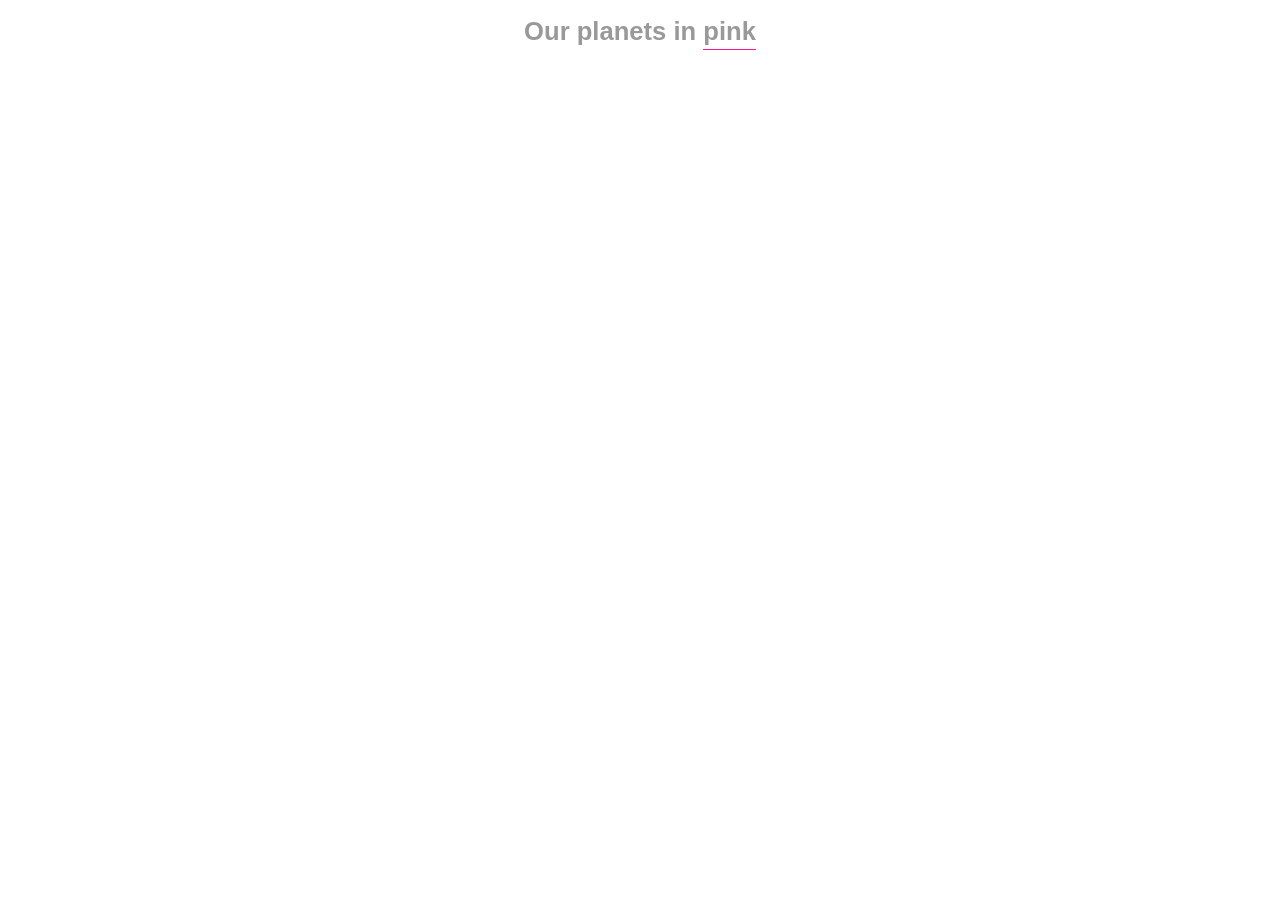
==== planets.html @ 412898d8 "Add all project files" ====
<!DOCTYPE html>

<html lang="en">

<head>

	<title>Planets</title>
	<meta charset="utf-8">

	<script src="//d3js.org/d3.v4.js"></script>
	<link rel="stylesheet" type="text/css" href="css/planets.css">

</head>

<body>

	<h1 id="headline">Our planets in <span id="pink">pink</span></h1>
	<div id="vis"></div>

	<script type="text/javascript" src="js/planets.js">></script>

</body>

</html>
---- css/planets.css ----
body {
	font-family: Avenir, sans-serif;
	font-size: 0.8rem;
}

#headline {
	text-align: center;
	color: #999;
}

#pink {
	border-bottom: 1px solid deeppink;
	padding-bottom: 0.25rem;
}

circle {
	fill: none;
	stroke: deeppink;
	stroke-width: 1px;
}

line {
	stroke: #ccc;
	stroke-width: 0.5px;	
}

.label {
	fill: #777;
}

#note {
	fill: #aaa;
	font-size: 0.7rem;
}
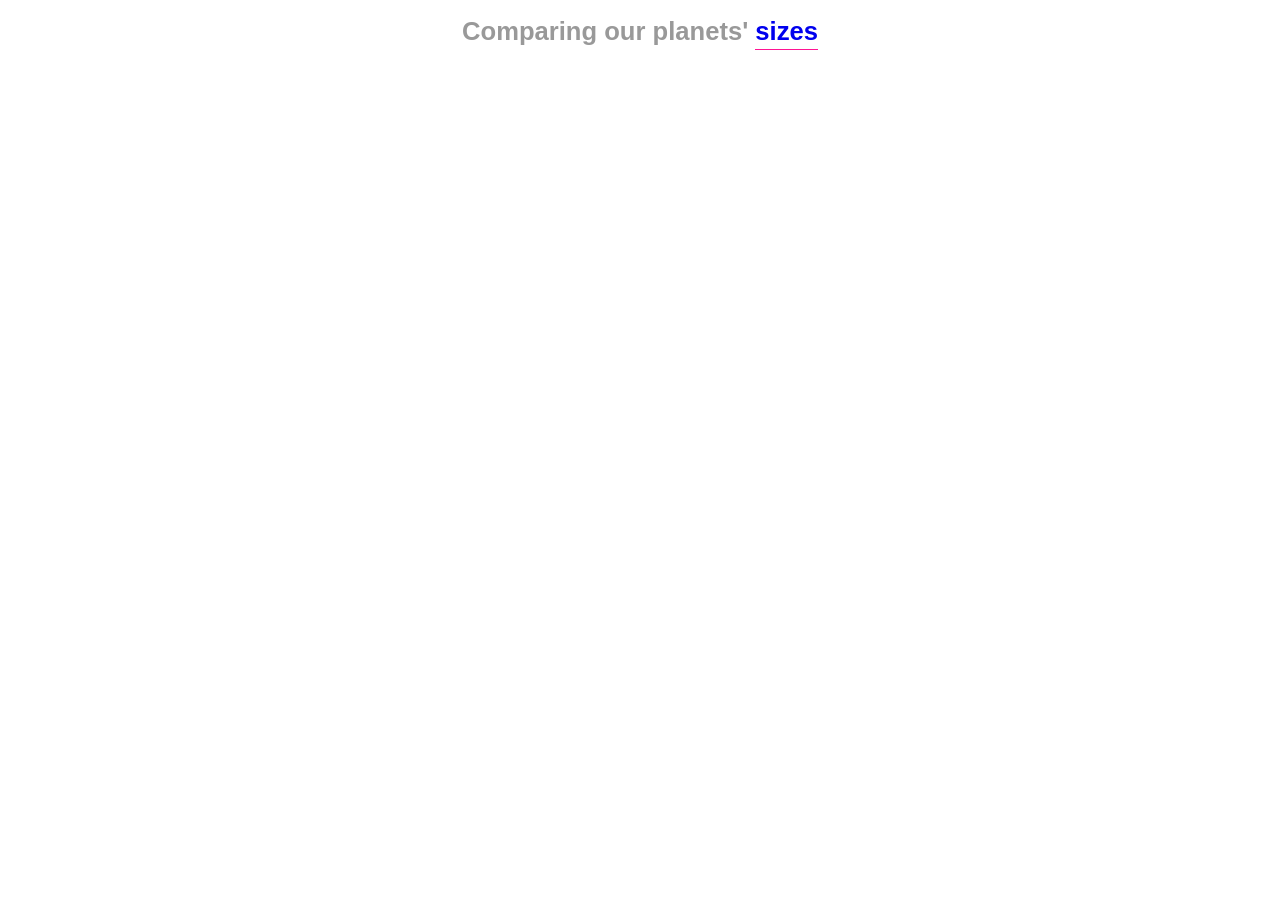
==== commit 9b87a1c6: "Add files via upload" ====
--- a/planets.html
+++ b/planets.html
@@ -15,10 +15,15 @@
 
 <body>
 
-	<h1 id="headline">Our planets in <span id="pink">pink</span></h1>
+	<h1 id="headline">Comparing our planets' <span id="pink"><a href="https://en.wikipedia.org/wiki/List_of_Solar_System_objects_by_size" target="_blank">sizes</a></span></h1>
 	<div id="vis"></div>
 
-	<script type="text/javascript" src="js/planets.js">></script>
+	<div id="tooltip">
+		<div id="tip-header"></div>
+		<div id="tip-body"></div>
+	</div>
+
+	<script type="text/javascript" src="js/planets.js"></script>
 
 </body>
 
--- a/css/planets.css
+++ b/css/planets.css
@@ -14,7 +14,7 @@
 }
 
 circle {
-	fill: none;
+	fill: #fff;
 	stroke: deeppink;
 	stroke-width: 1px;
 }
@@ -31,4 +31,52 @@
 #note {
 	fill: #aaa;
 	font-size: 0.7rem;
-}+}
+
+a:link {
+	text-decoration: none;
+}
+a:visited {
+	color: #999;
+}
+a:hover {
+	color: deeppink;
+}
+a:active {
+	color: #999;	
+}
+
+
+#tooltip {
+  position: absolute;
+  display: inline-block;
+  color: #555;
+  /* color: deeppink; */
+  font-size: 11px;
+  text-align: left;
+  background: #fafafa;
+  box-shadow: 2px 2px 5px rgba(0, 0, 20, 0.25);
+  pointer-events: none;
+  line-height: 200%;
+  max-width: 250px;
+
+  opacity: 0;
+}
+
+#tip-header {
+  padding: 10px;
+  border-bottom: 1px solid pink;
+  color: #666;
+  font-weight: bold;
+  font-size: 0.9rem; 
+}
+
+#small {
+  font-weight: normal;
+  font-size: 0.7rem;
+}
+
+#tip-body {
+  padding: 10px;
+  font-size: 0.7rem;
+}
